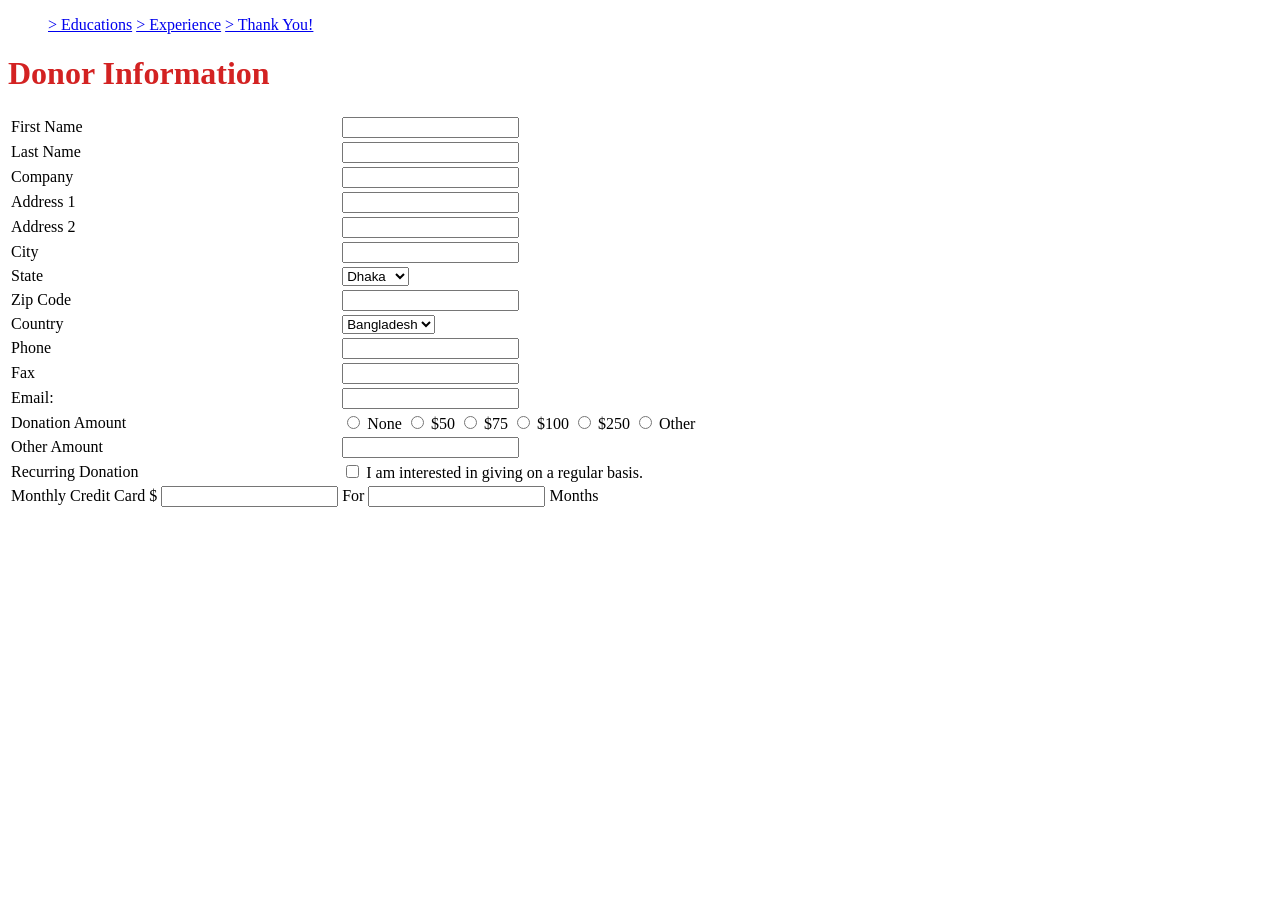
==== assessment/form.html @ fde03fba "Lab 24 February" ====
<!DOCTYPE html>
<html lang="en">

<head>
    <title>Contact</title>
    <link rel="stylesheet" type="text/css" href="form.css">
</head>

<body>
    <header>
        <nav>
            <ul>
                <a href="donation.html"> > Educations</a>
                <a href="confirmation.html"> > Experience</a>
                <a href="Thank You.html"> > Thank You!</a>
            </ul>
        </nav>
    </header>
    <h1>Donor Information</h1>
    <form method="post">

        <table>

            <tr>
                <td><label for="first name">First Name</label></td>
                <td><input type="text" id="first name" name="first name" required> </td>
            </tr>

            <tr>
                <td><label for="last name">Last Name</label></td>
                <td><input type="text" id="last name" name="last name" required></td>
            </tr>

            <tr>
                <td><label for="company">Company</label></td>
                <td><input type="text" id="company" name="company"></td>
            </tr>

            <tr>
                <td><label for="address1">Address 1</label></td>
                <td><input type="text" id="address1" name="address1" required></td>
            </tr>

            <tr>
                <td><label for="address2">Address 2</label></td>
                <td><input type="text" id="address2" name="address2"></td>
            </tr>

            <tr>
                <td><label for="city">City</label></td>
                <td><input type="text" id="city" name="city" required></td>
            </tr>

            <tr>
                <td><label>State</label></td>
                <td> <select name="state">

                        <option>Dhaka</option>
                        <option>Kolkata</option>
                        <option>Miami</option>
                        <option>London</option>
                    </select required> </td>
            </tr>

            <tr>
                <td><label for="zipcode">Zip Code</label></td>
                <td><input type="text" id="zipcode" name="zipcode" required></td>
            </tr>

            <tr>
                <td><label>Country</label></td>
                <td> <select name="country">
                        <option>Bangladesh</option>
                        <option>India</option>
                        <option>USA</option>
                        <option>UK</option>
                    </select required> </td>
            </tr>

            <tr>
                <td><label for="Mobile">Phone</label></td>
                <td><input type="text" id="mobile" name="mobile"></td>
            </tr>

            <tr>
                <td><label for="fax">Fax</label></td>
                <td><input type="text" id="fax" name="fax"></td>
            </tr>

            <tr>
                <td><label for="email">Email:</label></td>
                <td><input type="email" id="email" name="email" required></td>
            </tr>

            <tr>
                <td><label>Donation Amount</label></td>
                <td>
                    <input type="radio" name="donationamount" value="none"> None
                    <input type="radio" name="donationamount" value="$50"> $50
                    <input type="radio" name="donationamount" value="$75"> $75
                    <input type="radio" name="donationamount" value="$100"> $100
                    <input type="radio" name="donationamount" value="$250"> $250
                    <input type="radio" name="donationamount" value="other"> Other

                </td>
            </tr>

            <tr>
                <td><label for="otheramount">Other Amount</label></td>
                <td><input type="text" id="otheramount" name="otheramount"> </td>
            </tr>


            <tr>
                <td><label>Recurring Donation</label></td>
                <td>
                    <input type="checkbox" value="recurringdonation"> I am interested in giving on a regular basis.
                </td>
            </tr>

            <tr>
                <td><label for="monthlycreditcard">Monthly Credit Card $</label>
                    <input type="text" id="monthlycreditcard" name="monthlycreditcard">
                </td>
                <td><label for="for">For</label>
                    <input type="text" id="for" name="for">
                    <label for="months">Months</label>
                </td>
            </tr>







        </table>

    </form>


</body>

</html>
---- assessment/form.css ----
h1 {
    color: #d32222;
    text-align: left;
}
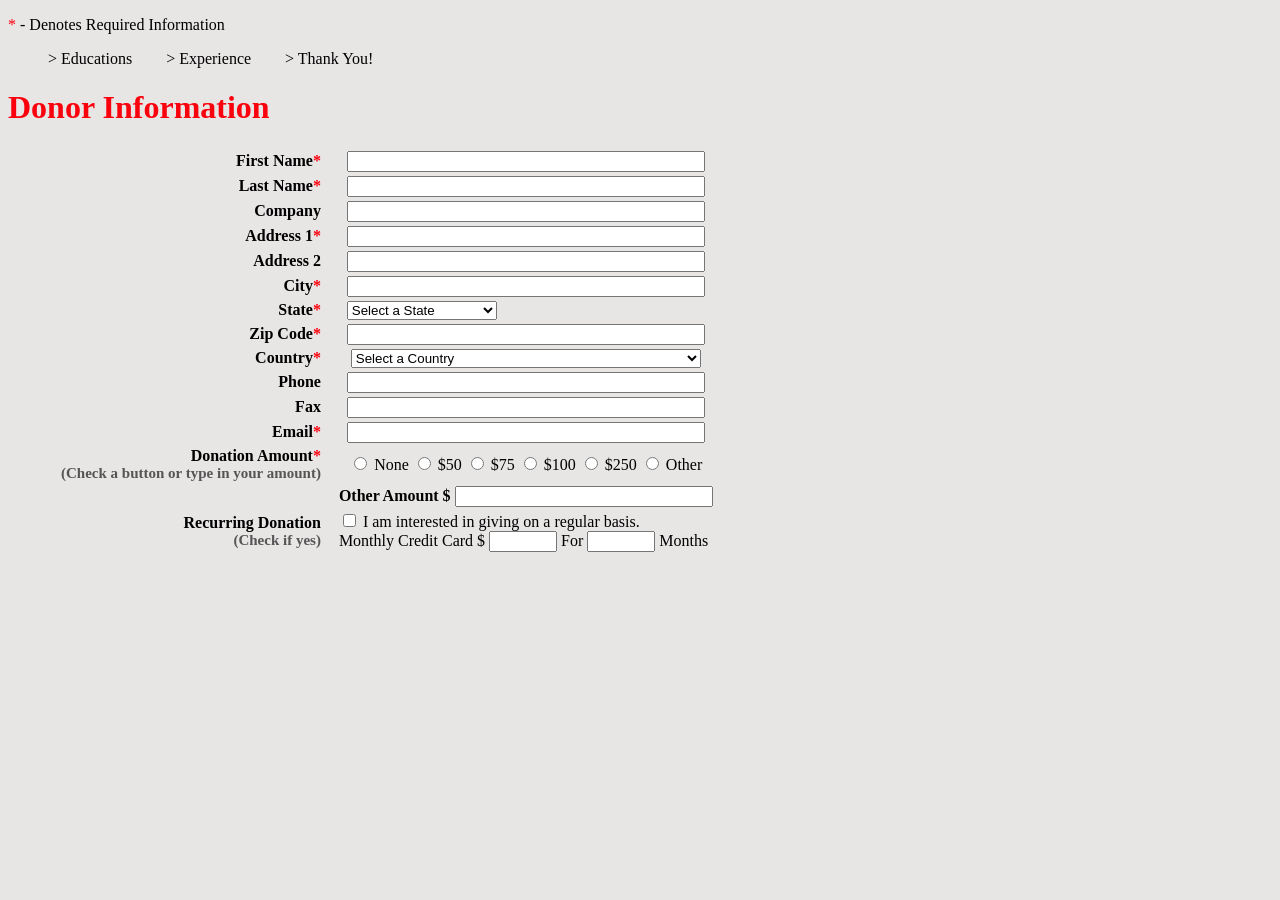
==== commit 443d903a: "Form" ====
--- a/assessment/form.html
+++ b/assessment/form.html
@@ -8,6 +8,7 @@
 
 <body>
     <header>
+        <p><span>*</span> - Denotes Required Information</p>
         <nav>
             <ul>
                 <a href="donation.html"> > Educations</a>
@@ -17,17 +18,16 @@
         </nav>
     </header>
     <h1>Donor Information</h1>
+
     <form method="post">
-
-        <table>
-
+        <table class="center-form">
             <tr>
-                <td><label for="first name">First Name</label></td>
+                <td><label for="first name">First Name<span class="required">*</span></label></td>
                 <td><input type="text" id="first name" name="first name" required> </td>
             </tr>
 
             <tr>
-                <td><label for="last name">Last Name</label></td>
+                <td><label for="last name">Last Name<span class="required">*</span></label></td>
                 <td><input type="text" id="last name" name="last name" required></td>
             </tr>
 
@@ -37,23 +37,24 @@
             </tr>
 
             <tr>
-                <td><label for="address1">Address 1</label></td>
-                <td><input type="text" id="address1" name="address1" required></td>
+                <td><label for="address 1">Address 1<span class="required">*</span></label></td>
+                <td><input type="text" id="address 1" name="address 1" required></td>
             </tr>
 
             <tr>
-                <td><label for="address2">Address 2</label></td>
-                <td><input type="text" id="address2" name="address2"></td>
+                <td><label for="address 2">Address 2</label></td>
+                <td><input type="text" id="address 2" name="address2"></td>
             </tr>
 
             <tr>
-                <td><label for="city">City</label></td>
+                <td><label for="city">City<span class="required">*</span></label></td>
                 <td><input type="text" id="city" name="city" required></td>
             </tr>
 
             <tr>
-                <td><label>State</label></td>
+                <td><label>State<span class="required">*</span></label></td>
                 <td> <select name="state">
+                        <option value="" disabled selected>Select a State</option>
 
                         <option>Dhaka</option>
                         <option>Kolkata</option>
@@ -63,13 +64,14 @@
             </tr>
 
             <tr>
-                <td><label for="zipcode">Zip Code</label></td>
+                <td><label for="zipcode">Zip Code<span class="required">*</span></label></td>
                 <td><input type="text" id="zipcode" name="zipcode" required></td>
             </tr>
 
             <tr>
-                <td><label>Country</label></td>
+                <td><label>Country<span class="required">*</span></label></td>
                 <td> <select name="country">
+                        <option value="" disabled selected>Select a Country</option>
                         <option>Bangladesh</option>
                         <option>India</option>
                         <option>USA</option>
@@ -78,7 +80,7 @@
             </tr>
 
             <tr>
-                <td><label for="Mobile">Phone</label></td>
+                <td><label for="mobile">Phone</label></td>
                 <td><input type="text" id="mobile" name="mobile"></td>
             </tr>
 
@@ -88,12 +90,14 @@
             </tr>
 
             <tr>
-                <td><label for="email">Email:</label></td>
+                <td><label for="email">Email<span class="required">*</span></label></td>
                 <td><input type="email" id="email" name="email" required></td>
             </tr>
 
             <tr>
-                <td><label>Donation Amount</label></td>
+                <td><label>Donation Amount<span class="required">*</span>
+                        <div class="note">(Check a button or type in your amount)</div>
+                    </label></td>
                 <td>
                     <input type="radio" name="donationamount" value="none"> None
                     <input type="radio" name="donationamount" value="$50"> $50
@@ -101,36 +105,34 @@
                     <input type="radio" name="donationamount" value="$100"> $100
                     <input type="radio" name="donationamount" value="$250"> $250
                     <input type="radio" name="donationamount" value="other"> Other
-
                 </td>
             </tr>
 
             <tr>
-                <td><label for="otheramount">Other Amount</label></td>
-                <td><input type="text" id="otheramount" name="otheramount"> </td>
-            </tr>
-
-
-            <tr>
-                <td><label>Recurring Donation</label></td>
-                <td>
-                    <input type="checkbox" value="recurringdonation"> I am interested in giving on a regular basis.
+                <td></td>
+                <td class="left-align">
+                    <label for="other amount"><strong>Other Amount $</strong> </label>
+                    <input type="text" id="other amount" name="other amount" style="width: 250px;">
                 </td>
             </tr>
 
             <tr>
-                <td><label for="monthlycreditcard">Monthly Credit Card $</label>
-                    <input type="text" id="monthlycreditcard" name="monthlycreditcard">
+                <td>
+                    <label>Recurring Donation
+                        <div class="note">(Check if yes)</div>
+                    </label>
                 </td>
-                <td><label for="for">For</label>
-                    <input type="text" id="for" name="for">
-                    <label for="months">Months</label>
+                <td class="left-align">
+                    <input type="checkbox">
+                    I am interested in giving on a regular basis.
+                    <br>
+                    <label for="monthly_credit_card">Monthly Credit Card $</label>
+                    <input type="text" id="monthly_credit_card" name="monthly_credit_card">
+                    <label for="months">For</label>
+                    <input type="text" id="months" name="months">
+                    <label>Months</label>
                 </td>
             </tr>
-
-
-
-
 
 
 
--- a/assessment/form.css
+++ b/assessment/form.css
@@ -1,4 +1,66 @@
+body {
+    background-color: #E8E5E5;
+}
+
 h1 {
-    color: #d32222;
+    color: #FB000D;
+}
+
+table {
+    text-align: center;
+}
+
+td {
+    text-align: center;
+}
+
+.note {
+    display: block;
+    font-size: 15px;
+    color: #555;
+}
+
+.center-form {
+    margin-left: 50px;
+}
+
+td:first-child {
+    text-align: right;
+    padding-right: 15px;
+    font-weight: bold;
+}
+
+
+input[type="text"] {
+    width: 350px;
+}
+
+select,
+input[type="email"] {
+    width: 350px;
+}
+
+select[name="state"] {
+    width: 150px;
+    margin-right: 208px;
+}
+
+span {
+    color: #FB000D;
+}
+
+#monthly_credit_card,
+#months {
+    width: 60px;
+    display: inline-block;
+}
+
+td.left-align {
     text-align: left;
+}
+
+nav a {
+    margin-right: 30px;
+    text-decoration: none;
+    color: black;
 }
